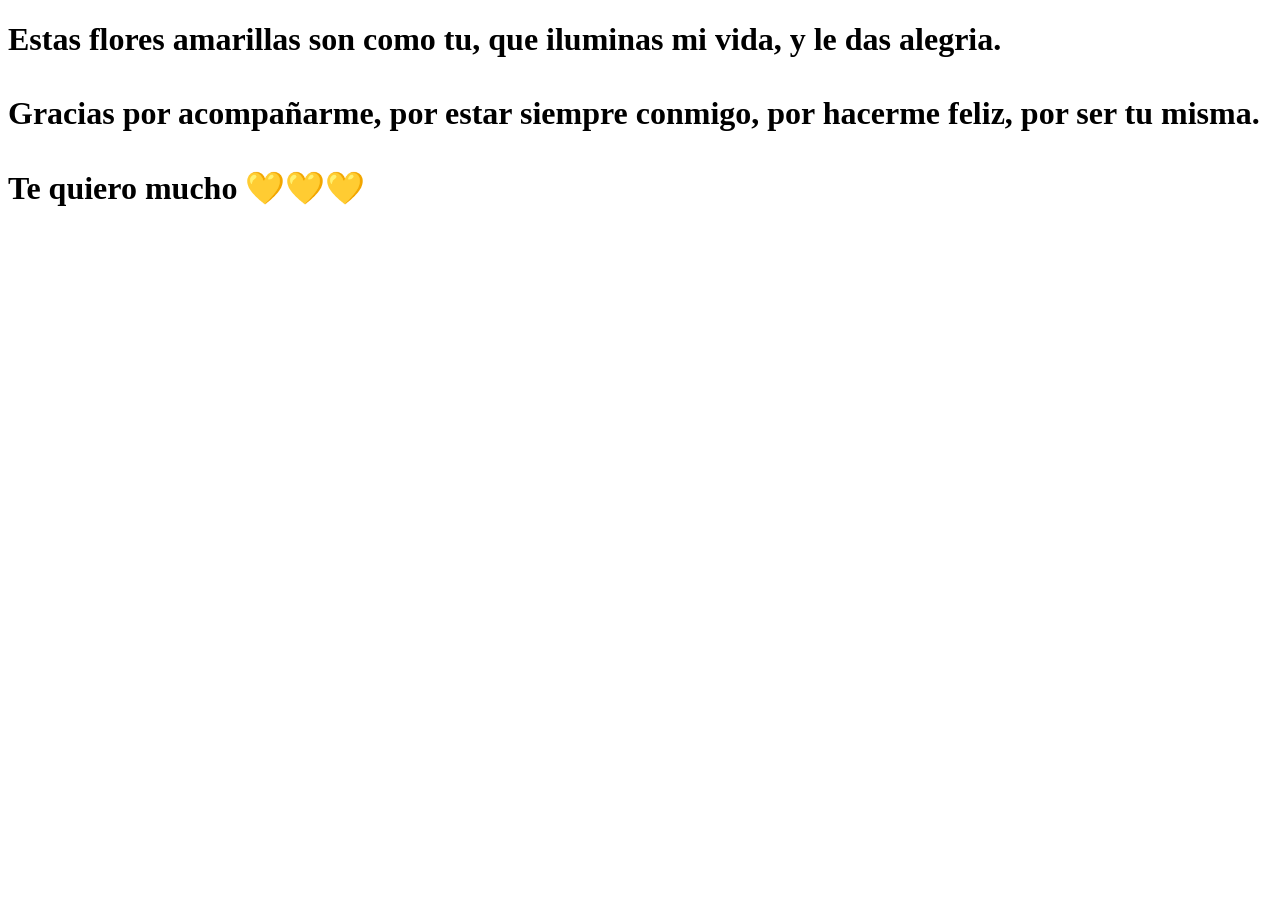
==== flower.html @ 1a52f06b "Add files via upload" ====
<!DOCTYPE html>
<html lang="es">
  <head>
    <meta charset="UTF-8" />
    <meta http-equiv="X-UA-Compatible" content="IE=edge" />
    <meta name="viewport" content="width=device-width, initial-scale=1.0" />
    <link rel="stylesheet" href="css/main.css" />
    <link rel="icon" href="img/flowers.png" type="image/x-icon" />
    <title>Flower</title>
  </head>
  <body class="container">
     
    </div>
    
    <h1 class="titulo">Estas flores amarillas son como tu, que iluminas mi vida, y le das alegria. <br> <br>
      Gracias por acompañarme, por estar siempre conmigo, por hacerme feliz, por ser tu misma. <br> <br>
      Te quiero mucho 💛💛💛</h1>
      <div class="night"></div>
    <div class="flowers">
      <div class="flower flower--1">
        <div class="flower__leafs flower__leafs--1">
          <div class="flower__leaf flower__leaf--1"></div>
          <div class="flower__leaf flower__leaf--2"></div>
          <div class="flower__leaf flower__leaf--3"></div>
          <div class="flower__leaf flower__leaf--4"></div>
          <div class="flower__white-circle"></div>

          <div class="flower__light flower__light--1"></div>
          <div class="flower__light flower__light--2"></div>
          <div class="flower__light flower__light--3"></div>
          <div class="flower__light flower__light--4"></div>
          <div class="flower__light flower__light--5"></div>
          <div class="flower__light flower__light--6"></div>
          <div class="flower__light flower__light--7"></div>
          <div class="flower__light flower__light--8"></div>
        </div>
        <div class="flower__line">
          <div class="flower__line__leaf flower__line__leaf--1"></div>
          <div class="flower__line__leaf flower__line__leaf--2"></div>
          <div class="flower__line__leaf flower__line__leaf--3"></div>
          <div class="flower__line__leaf flower__line__leaf--4"></div>
          <div class="flower__line__leaf flower__line__leaf--5"></div>
          <div class="flower__line__leaf flower__line__leaf--6"></div>
        </div>
      </div>

      <div class="flower flower--2">
        <div class="flower__leafs flower__leafs--2">
          <div class="flower__leaf flower__leaf--1"></div>
          <div class="flower__leaf flower__leaf--2"></div>
          <div class="flower__leaf flower__leaf--3"></div>
          <div class="flower__leaf flower__leaf--4"></div>
          <div class="flower__white-circle"></div>

          <div class="flower__light flower__light--1"></div>
          <div class="flower__light flower__light--2"></div>
          <div class="flower__light flower__light--3"></div>
          <div class="flower__light flower__light--4"></div>
          <div class="flower__light flower__light--5"></div>
          <div class="flower__light flower__light--6"></div>
          <div class="flower__light flower__light--7"></div>
          <div class="flower__light flower__light--8"></div>
        </div>
        <div class="flower__line">
          <div class="flower__line__leaf flower__line__leaf--1"></div>
          <div class="flower__line__leaf flower__line__leaf--2"></div>
          <div class="flower__line__leaf flower__line__leaf--3"></div>
          <div class="flower__line__leaf flower__line__leaf--4"></div>
        </div>
      </div>

      <div class="flower flower--3">
        <div class="flower__leafs flower__leafs--3">
          <div class="flower__leaf flower__leaf--1"></div>
          <div class="flower__leaf flower__leaf--2"></div>
          <div class="flower__leaf flower__leaf--3"></div>
          <div class="flower__leaf flower__leaf--4"></div>
          <div class="flower__white-circle"></div>

          <div class="flower__light flower__light--1"></div>
          <div class="flower__light flower__light--2"></div>
          <div class="flower__light flower__light--3"></div>
          <div class="flower__light flower__light--4"></div>
          <div class="flower__light flower__light--5"></div>
          <div class="flower__light flower__light--6"></div>
          <div class="flower__light flower__light--7"></div>
          <div class="flower__light flower__light--8"></div>
        </div>
        <div class="flower__line">
          <div class="flower__line__leaf flower__line__leaf--1"></div>
          <div class="flower__line__leaf flower__line__leaf--2"></div>
          <div class="flower__line__leaf flower__line__leaf--3"></div>
          <div class="flower__line__leaf flower__line__leaf--4"></div>
        </div>
      </div>

      <div class="grow-ans" style="--d: 1.2s">
        <div class="flower__g-long">
          <div class="flower__g-long__top"></div>
          <div class="flower__g-long__bottom"></div>
        </div>
      </div>

      <div class="growing-grass">
        <div class="flower__grass flower__grass--1">
          <div class="flower__grass--top"></div>
          <div class="flower__grass--bottom"></div>
          <div class="flower__grass__leaf flower__grass__leaf--1"></div>
          <div class="flower__grass__leaf flower__grass__leaf--2"></div>
          <div class="flower__grass__leaf flower__grass__leaf--3"></div>
          <div class="flower__grass__leaf flower__grass__leaf--4"></div>
          <div class="flower__grass__leaf flower__grass__leaf--5"></div>
          <div class="flower__grass__leaf flower__grass__leaf--6"></div>
          <div class="flower__grass__leaf flower__grass__leaf--7"></div>
          <div class="flower__grass__leaf flower__grass__leaf--8"></div>
          <div class="flower__grass__overlay"></div>
        </div>
      </div>

      <div class="growing-grass">
        <div class="flower__grass flower__grass--2">
          <div class="flower__grass--top"></div>
          <div class="flower__grass--bottom"></div>
          <div class="flower__grass__leaf flower__grass__leaf--1"></div>
          <div class="flower__grass__leaf flower__grass__leaf--2"></div>
          <div class="flower__grass__leaf flower__grass__leaf--3"></div>
          <div class="flower__grass__leaf flower__grass__leaf--4"></div>
          <div class="flower__grass__leaf flower__grass__leaf--5"></div>
          <div class="flower__grass__leaf flower__grass__leaf--6"></div>
          <div class="flower__grass__leaf flower__grass__leaf--7"></div>
          <div class="flower__grass__leaf flower__grass__leaf--8"></div>
          <div class="flower__grass__overlay"></div>
        </div>
      </div>

      <div class="grow-ans" style="--d: 2.4s">
        <div class="flower__g-right flower__g-right--1">
          <div class="leaf"></div>
        </div>
      </div>

      <div class="grow-ans" style="--d: 2.8s">
        <div class="flower__g-right flower__g-right--2">
          <div class="leaf"></div>
        </div>
      </div>

      <div class="grow-ans" style="--d: 2.8s">
        <div class="flower__g-front">
          <div
            class="flower__g-front__leaf-wrapper flower__g-front__leaf-wrapper--1"
          >
            <div class="flower__g-front__leaf"></div>
          </div>
          <div
            class="flower__g-front__leaf-wrapper flower__g-front__leaf-wrapper--2"
          >
            <div class="flower__g-front__leaf"></div>
          </div>
          <div
            class="flower__g-front__leaf-wrapper flower__g-front__leaf-wrapper--3"
          >
            <div class="flower__g-front__leaf"></div>
          </div>
          <div
            class="flower__g-front__leaf-wrapper flower__g-front__leaf-wrapper--4"
          >
            <div class="flower__g-front__leaf"></div>
          </div>
          <div
            class="flower__g-front__leaf-wrapper flower__g-front__leaf-wrapper--5"
          >
            <div class="flower__g-front__leaf"></div>
          </div>
          <div
            class="flower__g-front__leaf-wrapper flower__g-front__leaf-wrapper--6"
          >
            <div class="flower__g-front__leaf"></div>
          </div>
          <div
            class="flower__g-front__leaf-wrapper flower__g-front__leaf-wrapper--7"
          >
            <div class="flower__g-front__leaf"></div>
          </div>
          <div
            class="flower__g-front__leaf-wrapper flower__g-front__leaf-wrapper--8"
          >
            <div class="flower__g-front__leaf"></div>
          </div>
          <div class="flower__g-front__line"></div>
        </div>
      </div>

      <div class="grow-ans" style="--d: 3.2s">
        <div class="flower__g-fr">
          <div class="leaf"></div>
          <div class="flower__g-fr__leaf flower__g-fr__leaf--1"></div>
          <div class="flower__g-fr__leaf flower__g-fr__leaf--2"></div>
          <div class="flower__g-fr__leaf flower__g-fr__leaf--3"></div>
          <div class="flower__g-fr__leaf flower__g-fr__leaf--4"></div>
          <div class="flower__g-fr__leaf flower__g-fr__leaf--5"></div>
          <div class="flower__g-fr__leaf flower__g-fr__leaf--6"></div>
          <div class="flower__g-fr__leaf flower__g-fr__leaf--7"></div>
          <div class="flower__g-fr__leaf flower__g-fr__leaf--8"></div>
        </div>
      </div>

      <div class="long-g long-g--0">
        <div class="grow-ans" style="--d: 3s">
          <div class="leaf leaf--0"></div>
        </div>
        <div class="grow-ans" style="--d: 2.2s">
          <div class="leaf leaf--1"></div>
        </div>
        <div class="grow-ans" style="--d: 3.4s">
          <div class="leaf leaf--2"></div>
        </div>
        <div class="grow-ans" style="--d: 3.6s">
          <div class="leaf leaf--3"></div>
        </div>
      </div>

      <div class="long-g long-g--1">
        <div class="grow-ans" style="--d: 3.6s">
          <div class="leaf leaf--0"></div>
        </div>
        <div class="grow-ans" style="--d: 3.8s">
          <div class="leaf leaf--1"></div>
        </div>
        <div class="grow-ans" style="--d: 4s">
          <div class="leaf leaf--2"></div>
        </div>
        <div class="grow-ans" style="--d: 4.2s">
          <div class="leaf leaf--3"></div>
        </div>
      </div>

      <div class="long-g long-g--2">
        <div class="grow-ans" style="--d: 4s">
          <div class="leaf leaf--0"></div>
        </div>
        <div class="grow-ans" style="--d: 4.2s">
          <div class="leaf leaf--1"></div>
        </div>
        <div class="grow-ans" style="--d: 4.4s">
          <div class="leaf leaf--2"></div>
        </div>
        <div class="grow-ans" style="--d: 4.6s">
          <div class="leaf leaf--3"></div>
        </div>
      </div>

      <div class="long-g long-g--3">
        <div class="grow-ans" style="--d: 4s">
          <div class="leaf leaf--0"></div>
        </div>
        <div class="grow-ans" style="--d: 4.2s">
          <div class="leaf leaf--1"></div>
        </div>
        <div class="grow-ans" style="--d: 3s">
          <div class="leaf leaf--2"></div>
        </div>
        <div class="grow-ans" style="--d: 3.6s">
          <div class="leaf leaf--3"></div>
        </div>
      </div>

      <div class="long-g long-g--4">
        <div class="grow-ans" style="--d: 4s">
          <div class="leaf leaf--0"></div>
        </div>
        <div class="grow-ans" style="--d: 4.2s">
          <div class="leaf leaf--1"></div>
        </div>
        <div class="grow-ans" style="--d: 3s">
          <div class="leaf leaf--2"></div>
        </div>
        <div class="grow-ans" style="--d: 3.6s">
          <div class="leaf leaf--3"></div>
        </div>
      </div>

      <div class="long-g long-g--5">
        <div class="grow-ans" style="--d: 4s">
          <div class="leaf leaf--0"></div>
        </div>
        <div class="grow-ans" style="--d: 4.2s">
          <div class="leaf leaf--1"></div>
        </div>
        <div class="grow-ans" style="--d: 3s">
          <div class="leaf leaf--2"></div>
        </div>
        <div class="grow-ans" style="--d: 3.6s">
          <div class="leaf leaf--3"></div>
        </div>
      </div>

      <div class="long-g long-g--6">
        <div class="grow-ans" style="--d: 4.2s">
          <div class="leaf leaf--0"></div>
        </div>
        <div class="grow-ans" style="--d: 4.4s">
          <div class="leaf leaf--1"></div>
        </div>
        <div class="grow-ans" style="--d: 4.6s">
          <div class="leaf leaf--2"></div>
        </div>
        <div class="grow-ans" style="--d: 4.8s">
          <div class="leaf leaf--3"></div>
        </div>
      </div>

      <div class="long-g long-g--7">
        <div class="grow-ans" style="--d: 3s">
          <div class="leaf leaf--0"></div>
        </div>
        <div class="grow-ans" style="--d: 3.2s">
          <div class="leaf leaf--1"></div>
        </div>
        <div class="grow-ans" style="--d: 3.5s">
          <div class="leaf leaf--2"></div>
        </div>
        <div class="grow-ans" style="--d: 3.6s">
          <div class="leaf leaf--3"></div>
        </div>
      </div>
    </div>
    <script src="anim.js"></script>
    <script src="main.js"></script>
  </body>
</html>
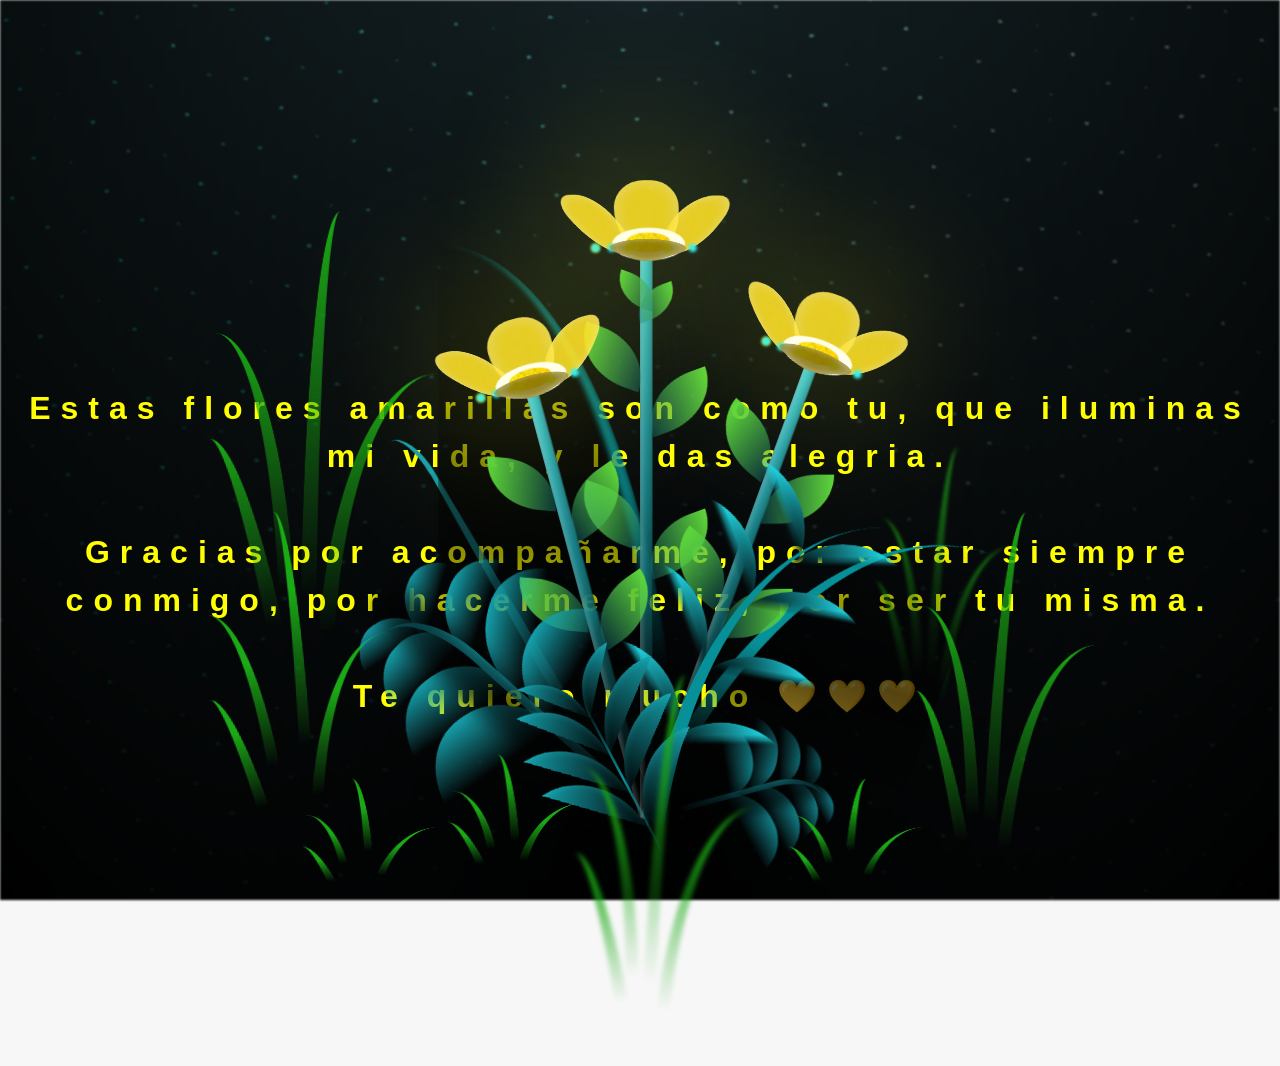
==== commit 1fd702fb: "Update flower.html" ====
--- a/flower.html
+++ b/flower.html
@@ -6,7 +6,7 @@
     <meta name="viewport" content="width=device-width, initial-scale=1.0" />
     <link rel="stylesheet" href="css/main.css" />
     <link rel="icon" href="img/flowers.png" type="image/x-icon" />
-    <title>Flower</title>
+    <title>Flores para sarita</title>
   </head>
   <body class="container">
      
@@ -328,4 +328,4 @@
     <script src="anim.js"></script>
     <script src="main.js"></script>
   </body>
-</html>+</html>
--- a/css/main.css
+++ b/css/main.css
@@ -0,0 +1,1659 @@
+*,
+*::after,
+*::before {
+  padding: 0;
+  margin: 0;
+  box-sizing: border-box;
+}
+
+:root {
+  --dark-color: #000;
+}
+
+body {
+  display: flex;
+  align-items: flex-end;
+  justify-content: center;
+  min-height: 100vh;
+  background-color: var(--dark-color);
+  overflow: hidden;
+  perspective: 1000px;
+}
+
+#lyrics {
+  font-size: 28px;
+  font-family: "Franklin Gothic Medium", "Arial Narrow", Arial, sans-serif;
+  color: white;
+  position: absolute;
+  margin-bottom: 20%;
+  z-index: 1;
+  font-weight: bold;
+  letter-spacing: 4px;
+}
+@media only screen and (max-width: 600px) {
+  /* Estilos específicos para dispositivos con un ancho máximo de 600px */
+  #lyrics {
+      font-size: 14px; /* Reduce el tamaño del texto para dispositivos más pequeños */
+      margin-bottom: 530px;
+      letter-spacing: 3px;
+  }
+
+}
+.titulo {
+  margin-bottom: 180px;
+  font-family: "Arial Narrow", Arial, sans-serif;
+  color: yellow;
+  position: absolute;
+  font-weight: bold;
+  letter-spacing: 10px;
+  opacity: 0;
+  animation: fadeIn 3s ease-in-out forwards;
+  text-align: center;
+}
+@keyframes fadeIn {
+  from {
+    opacity: 0;
+  }
+  to {
+    opacity: 1;
+  }
+}
+
+.night {
+  z-index: -1;
+  position: absolute;
+  left: 50%;
+  top: 0;
+  transform: translateX(-50%);
+  width: 100%;
+  height: 100%;
+  filter: blur(0.1vmin);
+  background-image: radial-gradient(
+      ellipse at top,
+      transparent 0%,
+      var(--dark-color)
+    ),
+    radial-gradient(
+      ellipse at bottom,
+      var(--dark-color),
+      rgba(145, 233, 255, 0.2)
+    ),
+    repeating-linear-gradient(
+      220deg,
+      rgb(0, 0, 0) 0px,
+      rgb(0, 0, 0) 19px,
+      transparent 19px,
+      transparent 22px
+    ),
+    repeating-linear-gradient(
+      189deg,
+      rgb(0, 0, 0) 0px,
+      rgb(0, 0, 0) 19px,
+      transparent 19px,
+      transparent 22px
+    ),
+    repeating-linear-gradient(
+      148deg,
+      rgb(0, 0, 0) 0px,
+      rgb(0, 0, 0) 19px,
+      transparent 19px,
+      transparent 22px
+    ),
+    linear-gradient(90deg, rgb(0, 255, 250), rgb(240, 240, 240));
+}
+
+.flowers {
+  position: relative;
+  transform: scale(0.9);
+  /*margin-bottom: 100px;
+  */
+}
+
+@media only screen and (max-width: 600px) {
+  /* Estilos específicos para dispositivos con un ancho máximo de 600px */
+.flowers {
+      font-size: 14px;
+      margin-bottom: 35%;
+      letter-spacing: 3px;
+      transform: scale(1.0);
+}
+
+}
+
+.flower {
+  position: absolute;
+  bottom: 10vmin;
+  transform-origin: bottom center;
+  z-index: 10;
+  --fl-speed: 0.8s;
+}
+.flower--1 {
+  -webkit-animation: moving-flower-1 4s linear infinite;
+  animation: moving-flower-1 4s linear infinite;
+}
+.flower--1 .flower__line {
+  height: 70vmin;
+  -webkit-animation-delay: 0.3s;
+  animation-delay: 0.3s;
+}
+.flower--1 .flower__line__leaf--1 {
+  -webkit-animation: blooming-leaf-right var(--fl-speed) 1.6s backwards;
+  animation: blooming-leaf-right var(--fl-speed) 1.6s backwards;
+}
+.flower--1 .flower__line__leaf--2 {
+  -webkit-animation: blooming-leaf-right var(--fl-speed) 1.4s backwards;
+  animation: blooming-leaf-right var(--fl-speed) 1.4s backwards;
+}
+.flower--1 .flower__line__leaf--3 {
+  -webkit-animation: blooming-leaf-left var(--fl-speed) 1.2s backwards;
+  animation: blooming-leaf-left var(--fl-speed) 1.2s backwards;
+}
+.flower--1 .flower__line__leaf--4 {
+  -webkit-animation: blooming-leaf-left var(--fl-speed) 1s backwards;
+  animation: blooming-leaf-left var(--fl-speed) 1s backwards;
+}
+.flower--1 .flower__line__leaf--5 {
+  -webkit-animation: blooming-leaf-right var(--fl-speed) 1.8s backwards;
+  animation: blooming-leaf-right var(--fl-speed) 1.8s backwards;
+}
+.flower--1 .flower__line__leaf--6 {
+  -webkit-animation: blooming-leaf-left var(--fl-speed) 2s backwards;
+  animation: blooming-leaf-left var(--fl-speed) 2s backwards;
+}
+.flower--2 {
+  left: 50%;
+  transform: rotate(20deg);
+  -webkit-animation: moving-flower-2 4s linear infinite;
+  animation: moving-flower-2 4s linear infinite;
+}
+.flower--2 .flower__line {
+  height: 60vmin;
+  -webkit-animation-delay: 0.6s;
+  animation-delay: 0.6s;
+}
+.flower--2 .flower__line__leaf--1 {
+  -webkit-animation: blooming-leaf-right var(--fl-speed) 1.9s backwards;
+  animation: blooming-leaf-right var(--fl-speed) 1.9s backwards;
+}
+.flower--2 .flower__line__leaf--2 {
+  -webkit-animation: blooming-leaf-right var(--fl-speed) 1.7s backwards;
+  animation: blooming-leaf-right var(--fl-speed) 1.7s backwards;
+}
+.flower--2 .flower__line__leaf--3 {
+  -webkit-animation: blooming-leaf-left var(--fl-speed) 1.5s backwards;
+  animation: blooming-leaf-left var(--fl-speed) 1.5s backwards;
+}
+.flower--2 .flower__line__leaf--4 {
+  -webkit-animation: blooming-leaf-left var(--fl-speed) 1.3s backwards;
+  animation: blooming-leaf-left var(--fl-speed) 1.3s backwards;
+}
+.flower--3 {
+  left: 50%;
+  transform: rotate(-15deg);
+  -webkit-animation: moving-flower-3 4s linear infinite;
+  animation: moving-flower-3 4s linear infinite;
+}
+.flower--3 .flower__line {
+  -webkit-animation-delay: 0.9s;
+  animation-delay: 0.9s;
+}
+.flower--3 .flower__line__leaf--1 {
+  -webkit-animation: blooming-leaf-right var(--fl-speed) 2.5s backwards;
+  animation: blooming-leaf-right var(--fl-speed) 2.5s backwards;
+}
+.flower--3 .flower__line__leaf--2 {
+  -webkit-animation: blooming-leaf-right var(--fl-speed) 2.3s backwards;
+  animation: blooming-leaf-right var(--fl-speed) 2.3s backwards;
+}
+.flower--3 .flower__line__leaf--3 {
+  -webkit-animation: blooming-leaf-left var(--fl-speed) 2.1s backwards;
+  animation: blooming-leaf-left var(--fl-speed) 2.1s backwards;
+}
+.flower--3 .flower__line__leaf--4 {
+  -webkit-animation: blooming-leaf-left var(--fl-speed) 1.9s backwards;
+  animation: blooming-leaf-left var(--fl-speed) 1.9s backwards;
+}
+.flower__leafs {
+  position: relative;
+  -webkit-animation: blooming-flower 2s backwards;
+  animation: blooming-flower 2s backwards;
+}
+.flower__leafs--1 {
+  -webkit-animation-delay: 1.1s;
+  animation-delay: 1.1s;
+}
+.flower__leafs--2 {
+  -webkit-animation-delay: 1.4s;
+  animation-delay: 1.4s;
+}
+.flower__leafs--3 {
+  -webkit-animation-delay: 1.7s;
+  animation-delay: 1.7s;
+}
+.flower__leafs::after {
+  content: "";
+  position: absolute;
+  left: 0;
+  top: 0;
+  transform: translate(-50%, -100%);
+  width: 8vmin;
+  height: 8vmin;
+  background-color: #f9fd25;
+  /* background-color: #fd2525; */
+  filter: blur(10vmin);
+}
+.flower__leaf {
+  position: absolute;
+  bottom: 0;
+  left: 50%;
+  width: 8vmin;
+  height: 11vmin;
+  border-radius: 51% 49% 47% 53%/44% 45% 55% 69%;
+  background-color: #253bfd;
+  background-color: #fddd25;
+  transform-origin: bottom center;
+  opacity: 0.9;
+  box-shadow: inset 0 0 2vmin rgba(255, 255, 255, 0.5);
+}
+.flower__leaf--1 {
+  transform: translate(-10%, 1%) rotateY(40deg) rotateX(-50deg);
+}
+.flower__leaf--2 {
+  transform: translate(-50%, -4%) rotateX(40deg);
+}
+.flower__leaf--3 {
+  transform: translate(-90%, 0%) rotateY(45deg) rotateX(50deg);
+}
+.flower__leaf--4 {
+  width: 8vmin;
+  height: 8vmin;
+  transform-origin: bottom left;
+  border-radius: 4vmin 10vmin 4vmin 4vmin;
+  transform: translate(0%, 18%) rotateX(70deg) rotate(-43deg);
+  background-color: #7c6901;
+  z-index: 1;
+  opacity: 0.8;
+}
+.flower__white-circle {
+  position: absolute;
+  left: -3.5vmin;
+  top: -3vmin;
+  width: 9vmin;
+  height: 4vmin;
+  border-radius: 50%;
+  background-color: #fff;
+}
+.flower__white-circle::after {
+  content: "";
+  position: absolute;
+  left: 50%;
+  top: 45%;
+  transform: translate(-50%, -50%);
+  width: 60%;
+  height: 60%;
+  border-radius: inherit;
+  background-image: repeating-linear-gradient(
+      135deg,
+      rgba(0, 0, 0, 0.03) 0px,
+      rgba(0, 0, 0, 0.03) 1px,
+      transparent 1px,
+      transparent 12px
+    ),
+    repeating-linear-gradient(
+      45deg,
+      rgba(0, 0, 0, 0.03) 0px,
+      rgba(0, 0, 0, 0.03) 1px,
+      transparent 1px,
+      transparent 12px
+    ),
+    repeating-linear-gradient(
+      67.5deg,
+      rgba(0, 0, 0, 0.03) 0px,
+      rgba(0, 0, 0, 0.03) 1px,
+      transparent 1px,
+      transparent 12px
+    ),
+    repeating-linear-gradient(
+      135deg,
+      rgba(0, 0, 0, 0.03) 0px,
+      rgba(0, 0, 0, 0.03) 1px,
+      transparent 1px,
+      transparent 12px
+    ),
+    repeating-linear-gradient(
+      45deg,
+      rgba(0, 0, 0, 0.03) 0px,
+      rgba(0, 0, 0, 0.03) 1px,
+      transparent 1px,
+      transparent 12px
+    ),
+    repeating-linear-gradient(
+      112.5deg,
+      rgba(0, 0, 0, 0.03) 0px,
+      rgba(0, 0, 0, 0.03) 1px,
+      transparent 1px,
+      transparent 12px
+    ),
+    repeating-linear-gradient(
+      112.5deg,
+      rgba(0, 0, 0, 0.03) 0px,
+      rgba(0, 0, 0, 0.03) 1px,
+      transparent 1px,
+      transparent 12px
+    ),
+    repeating-linear-gradient(
+      45deg,
+      rgba(0, 0, 0, 0.03) 0px,
+      rgba(0, 0, 0, 0.03) 1px,
+      transparent 1px,
+      transparent 12px
+    ),
+    repeating-linear-gradient(
+      22.5deg,
+      rgba(0, 0, 0, 0.03) 0px,
+      rgba(0, 0, 0, 0.03) 1px,
+      transparent 1px,
+      transparent 12px
+    ),
+    repeating-linear-gradient(
+      45deg,
+      rgba(0, 0, 0, 0.03) 0px,
+      rgba(0, 0, 0, 0.03) 1px,
+      transparent 1px,
+      transparent 12px
+    ),
+    repeating-linear-gradient(
+      22.5deg,
+      rgba(0, 0, 0, 0.03) 0px,
+      rgba(0, 0, 0, 0.03) 1px,
+      transparent 1px,
+      transparent 12px
+    ),
+    repeating-linear-gradient(
+      135deg,
+      rgba(0, 0, 0, 0.03) 0px,
+      rgba(0, 0, 0, 0.03) 1px,
+      transparent 1px,
+      transparent 12px
+    ),
+    repeating-linear-gradient(
+      157.5deg,
+      rgba(0, 0, 0, 0.03) 0px,
+      rgba(0, 0, 0, 0.03) 1px,
+      transparent 1px,
+      transparent 12px
+    ),
+    repeating-linear-gradient(
+      67.5deg,
+      rgba(0, 0, 0, 0.03) 0px,
+      rgba(0, 0, 0, 0.03) 1px,
+      transparent 1px,
+      transparent 12px
+    ),
+    repeating-linear-gradient(
+      67.5deg,
+      rgba(0, 0, 0, 0.03) 0px,
+      rgba(0, 0, 0, 0.03) 1px,
+      transparent 1px,
+      transparent 12px
+    ),
+    linear-gradient(90deg, rgb(255, 235, 18), rgb(255, 206, 0));
+}
+.flower__line {
+  height: 55vmin;
+  width: 1.5vmin;
+  background-image: linear-gradient(
+      to left,
+      rgba(0, 0, 0, 0.2),
+      transparent,
+      rgba(255, 255, 255, 0.2)
+    ),
+    linear-gradient(to top, transparent 10%, #14757a, #39c6d6);
+  box-shadow: inset 0 0 2px rgba(0, 0, 0, 0.5);
+  -webkit-animation: grow-flower-tree 4s backwards;
+  animation: grow-flower-tree 4s backwards;
+}
+.flower__line__leaf {
+  --w: 7vmin;
+  --h: calc(var(--w) + 2vmin);
+  position: absolute;
+  top: 20%;
+  left: 90%;
+  width: var(--w);
+  height: var(--h);
+  border-top-right-radius: var(--h);
+  border-bottom-left-radius: var(--h);
+  background-image: linear-gradient(to top, rgba(20, 117, 122, 0.4), #5ed639);
+}
+.flower__line__leaf--1 {
+  transform: rotate(70deg) rotateY(30deg);
+}
+.flower__line__leaf--2 {
+  top: 45%;
+  transform: rotate(70deg) rotateY(30deg);
+}
+.flower__line__leaf--3,
+.flower__line__leaf--4,
+.flower__line__leaf--6 {
+  border-top-right-radius: 0;
+  border-bottom-left-radius: 0;
+  border-top-left-radius: var(--h);
+  border-bottom-right-radius: var(--h);
+  left: -460%;
+  top: 12%;
+  transform: rotate(-70deg) rotateY(30deg);
+}
+.flower__line__leaf--4 {
+  top: 40%;
+}
+.flower__line__leaf--5 {
+  top: 0;
+  transform-origin: left;
+  transform: rotate(70deg) rotateY(30deg) scale(0.6);
+}
+.flower__line__leaf--6 {
+  top: -2%;
+  left: -450%;
+  transform-origin: right;
+  transform: rotate(-70deg) rotateY(30deg) scale(0.6);
+}
+.flower__light {
+  position: absolute;
+  bottom: 0vmin;
+  width: 1vmin;
+  height: 1vmin;
+  background-color: rgb(255, 251, 0);
+  border-radius: 50%;
+  filter: blur(0.2vmin);
+  -webkit-animation: light-ans 4s linear infinite backwards;
+  animation: light-ans 4s linear infinite backwards;
+}
+.flower__light:nth-child(odd) {
+  background-color: #23f0ff;
+}
+.flower__light--1 {
+  left: -2vmin;
+  -webkit-animation-delay: 1s;
+  animation-delay: 1s;
+}
+.flower__light--2 {
+  left: 3vmin;
+  -webkit-animation-delay: 0.5s;
+  animation-delay: 0.5s;
+}
+.flower__light--3 {
+  left: -6vmin;
+  -webkit-animation-delay: 0.3s;
+  animation-delay: 0.3s;
+}
+.flower__light--4 {
+  left: 6vmin;
+  -webkit-animation-delay: 0.9s;
+  animation-delay: 0.9s;
+}
+.flower__light--5 {
+  left: -1vmin;
+  -webkit-animation-delay: 1.5s;
+  animation-delay: 1.5s;
+}
+.flower__light--6 {
+  left: -4vmin;
+  -webkit-animation-delay: 3s;
+  animation-delay: 3s;
+}
+.flower__light--7 {
+  left: 3vmin;
+  -webkit-animation-delay: 2s;
+  animation-delay: 2s;
+}
+.flower__light--8 {
+  left: -6vmin;
+  -webkit-animation-delay: 3.5s;
+  animation-delay: 3.5s;
+}
+.flower__grass {
+  --c: #159faa;
+  --line-w: 1.5vmin;
+  position: absolute;
+  bottom: 12vmin;
+  left: -7vmin;
+  display: flex;
+  flex-direction: column;
+  align-items: flex-end;
+  z-index: 20;
+  transform-origin: bottom center;
+  transform: rotate(-48deg) rotateY(40deg);
+}
+.flower__grass--1 {
+  -webkit-animation: moving-grass 2s linear infinite;
+  animation: moving-grass 2s linear infinite;
+}
+.flower__grass--2 {
+  left: 2vmin;
+  bottom: 10vmin;
+  transform: scale(0.5) rotate(75deg) rotateX(10deg) rotateY(-200deg);
+  opacity: 0.8;
+  z-index: 0;
+  -webkit-animation: moving-grass--2 1.5s linear infinite;
+  animation: moving-grass--2 1.5s linear infinite;
+}
+.flower__grass--top {
+  width: 7vmin;
+  height: 10vmin;
+  border-top-right-radius: 100%;
+  border-right: var(--line-w) solid var(--c);
+  transform-origin: bottom center;
+  transform: rotate(-2deg);
+}
+.flower__grass--bottom {
+  margin-top: -2px;
+  width: var(--line-w);
+  height: 25vmin;
+  background-image: linear-gradient(to top, transparent, var(--c));
+}
+.flower__grass__leaf {
+  --size: 10vmin;
+  position: absolute;
+  width: calc(var(--size) * 2.1);
+  height: var(--size);
+  border-top-left-radius: var(--size);
+  border-top-right-radius: var(--size);
+  background-image: linear-gradient(
+    to top,
+    transparent,
+    transparent 30%,
+    var(--c)
+  );
+  z-index: 100;
+}
+.flower__grass__leaf--1 {
+  top: -6%;
+  left: 30%;
+  --size: 6vmin;
+  transform: rotate(-20deg);
+  -webkit-animation: growing-grass-ans--1 2s 2.6s backwards;
+  animation: growing-grass-ans--1 2s 2.6s backwards;
+}
+@-webkit-keyframes growing-grass-ans--1 {
+  0% {
+    transform-origin: bottom left;
+    transform: rotate(-20deg) scale(0);
+  }
+}
+@keyframes growing-grass-ans--1 {
+  0% {
+    transform-origin: bottom left;
+    transform: rotate(-20deg) scale(0);
+  }
+}
+.flower__grass__leaf--2 {
+  top: -5%;
+  left: -110%;
+  --size: 6vmin;
+  transform: rotate(10deg);
+  -webkit-animation: growing-grass-ans--2 2s 2.4s linear backwards;
+  animation: growing-grass-ans--2 2s 2.4s linear backwards;
+}
+@-webkit-keyframes growing-grass-ans--2 {
+  0% {
+    transform-origin: bottom right;
+    transform: rotate(10deg) scale(0);
+  }
+}
+@keyframes growing-grass-ans--2 {
+  0% {
+    transform-origin: bottom right;
+    transform: rotate(10deg) scale(0);
+  }
+}
+.flower__grass__leaf--3 {
+  top: 5%;
+  left: 60%;
+  --size: 8vmin;
+  transform: rotate(-18deg) rotateX(-20deg);
+  -webkit-animation: growing-grass-ans--3 2s 2.2s linear backwards;
+  animation: growing-grass-ans--3 2s 2.2s linear backwards;
+}
+@-webkit-keyframes growing-grass-ans--3 {
+  0% {
+    transform-origin: bottom left;
+    transform: rotate(-18deg) rotateX(-20deg) scale(0);
+  }
+}
+@keyframes growing-grass-ans--3 {
+  0% {
+    transform-origin: bottom left;
+    transform: rotate(-18deg) rotateX(-20deg) scale(0);
+  }
+}
+.flower__grass__leaf--4 {
+  top: 6%;
+  left: -135%;
+  --size: 8vmin;
+  transform: rotate(2deg);
+  -webkit-animation: growing-grass-ans--4 2s 2s linear backwards;
+  animation: growing-grass-ans--4 2s 2s linear backwards;
+}
+@-webkit-keyframes growing-grass-ans--4 {
+  0% {
+    transform-origin: bottom right;
+    transform: rotate(2deg) scale(0);
+  }
+}
+@keyframes growing-grass-ans--4 {
+  0% {
+    transform-origin: bottom right;
+    transform: rotate(2deg) scale(0);
+  }
+}
+.flower__grass__leaf--5 {
+  top: 20%;
+  left: 60%;
+  --size: 10vmin;
+  transform: rotate(-24deg) rotateX(-20deg);
+  -webkit-animation: growing-grass-ans--5 2s 1.8s linear backwards;
+  animation: growing-grass-ans--5 2s 1.8s linear backwards;
+}
+@-webkit-keyframes growing-grass-ans--5 {
+  0% {
+    transform-origin: bottom left;
+    transform: rotate(-24deg) rotateX(-20deg) scale(0);
+  }
+}
+@keyframes growing-grass-ans--5 {
+  0% {
+    transform-origin: bottom left;
+    transform: rotate(-24deg) rotateX(-20deg) scale(0);
+  }
+}
+.flower__grass__leaf--6 {
+  top: 22%;
+  left: -180%;
+  --size: 10vmin;
+  transform: rotate(10deg);
+  -webkit-animation: growing-grass-ans--6 2s 1.6s linear backwards;
+  animation: growing-grass-ans--6 2s 1.6s linear backwards;
+}
+@-webkit-keyframes growing-grass-ans--6 {
+  0% {
+    transform-origin: bottom right;
+    transform: rotate(10deg) scale(0);
+  }
+}
+@keyframes growing-grass-ans--6 {
+  0% {
+    transform-origin: bottom right;
+    transform: rotate(10deg) scale(0);
+  }
+}
+.flower__grass__leaf--7 {
+  top: 39%;
+  left: 70%;
+  --size: 10vmin;
+  transform: rotate(-10deg);
+  -webkit-animation: growing-grass-ans--7 2s 1.4s linear backwards;
+  animation: growing-grass-ans--7 2s 1.4s linear backwards;
+}
+@-webkit-keyframes growing-grass-ans--7 {
+  0% {
+    transform-origin: bottom left;
+    transform: rotate(-10deg) scale(0);
+  }
+}
+@keyframes growing-grass-ans--7 {
+  0% {
+    transform-origin: bottom left;
+    transform: rotate(-10deg) scale(0);
+  }
+}
+.flower__grass__leaf--8 {
+  top: 40%;
+  left: -215%;
+  --size: 11vmin;
+  transform: rotate(10deg);
+  -webkit-animation: growing-grass-ans--8 2s 1.2s linear backwards;
+  animation: growing-grass-ans--8 2s 1.2s linear backwards;
+}
+@-webkit-keyframes growing-grass-ans--8 {
+  0% {
+    transform-origin: bottom right;
+    transform: rotate(10deg) scale(0);
+  }
+}
+@keyframes growing-grass-ans--8 {
+  0% {
+    transform-origin: bottom right;
+    transform: rotate(10deg) scale(0);
+  }
+}
+.flower__grass__overlay {
+  position: absolute;
+  top: -10%;
+  right: 0%;
+  width: 100%;
+  height: 100%;
+  background-color: rgba(0, 0, 0, 0.6);
+  filter: blur(1.5vmin);
+  z-index: 100;
+}
+.flower__g-long {
+  --w: 2vmin;
+  --h: 6vmin;
+  --c: #159faa;
+  position: absolute;
+  bottom: 10vmin;
+  left: -3vmin;
+  transform-origin: bottom center;
+  transform: rotate(-30deg) rotateY(-20deg);
+  display: flex;
+  flex-direction: column;
+  align-items: flex-end;
+  -webkit-animation: flower-g-long-ans 3s linear infinite;
+  animation: flower-g-long-ans 3s linear infinite;
+}
+@-webkit-keyframes flower-g-long-ans {
+  0%,
+  100% {
+    transform: rotate(-30deg) rotateY(-20deg);
+  }
+  50% {
+    transform: rotate(-32deg) rotateY(-20deg);
+  }
+}
+@keyframes flower-g-long-ans {
+  0%,
+  100% {
+    transform: rotate(-30deg) rotateY(-20deg);
+  }
+  50% {
+    transform: rotate(-32deg) rotateY(-20deg);
+  }
+}
+.flower__g-long__top {
+  top: calc(var(--h) * -1);
+  width: calc(var(--w) + 1vmin);
+  height: var(--h);
+  border-top-right-radius: 100%;
+  border-right: 0.7vmin solid var(--c);
+  transform: translate(-0.7vmin, 1vmin);
+}
+.flower__g-long__bottom {
+  width: var(--w);
+  height: 50vmin;
+  transform-origin: bottom center;
+  background-image: linear-gradient(to top, transparent 30%, var(--c));
+  box-shadow: inset 0 0 2px rgba(0, 0, 0, 0.5);
+  -webkit-clip-path: polygon(35% 0, 65% 1%, 100% 100%, 0% 100%);
+  clip-path: polygon(35% 0, 65% 1%, 100% 100%, 0% 100%);
+}
+.flower__g-right {
+  position: absolute;
+  bottom: 6vmin;
+  left: -2vmin;
+  transform-origin: bottom left;
+  transform: rotate(20deg);
+}
+.flower__g-right .leaf {
+  width: 30vmin;
+  height: 50vmin;
+  border-top-left-radius: 100%;
+  border-left: 2vmin solid #079097;
+  background-image: linear-gradient(
+    to bottom,
+    transparent,
+    var(--dark-color) 60%
+  );
+  -webkit-mask-image: linear-gradient(to top, transparent 30%, #079097 60%);
+}
+.flower__g-right--1 {
+  -webkit-animation: flower-g-right-ans 2.5s linear infinite;
+  animation: flower-g-right-ans 2.5s linear infinite;
+}
+.flower__g-right--2 {
+  left: 5vmin;
+  transform: rotateY(-180deg);
+  -webkit-animation: flower-g-right-ans--2 3s linear infinite;
+  animation: flower-g-right-ans--2 3s linear infinite;
+}
+.flower__g-right--2 .leaf {
+  height: 75vmin;
+  filter: blur(0.3vmin);
+  opacity: 0.8;
+}
+@-webkit-keyframes flower-g-right-ans {
+  0%,
+  100% {
+    transform: rotate(20deg);
+  }
+  50% {
+    transform: rotate(24deg) rotateX(-20deg);
+  }
+}
+@keyframes flower-g-right-ans {
+  0%,
+  100% {
+    transform: rotate(20deg);
+  }
+  50% {
+    transform: rotate(24deg) rotateX(-20deg);
+  }
+}
+@-webkit-keyframes flower-g-right-ans--2 {
+  0%,
+  100% {
+    transform: rotateY(-180deg) rotate(0deg) rotateX(-20deg);
+  }
+  50% {
+    transform: rotateY(-180deg) rotate(6deg) rotateX(-20deg);
+  }
+}
+@keyframes flower-g-right-ans--2 {
+  0%,
+  100% {
+    transform: rotateY(-180deg) rotate(0deg) rotateX(-20deg);
+  }
+  50% {
+    transform: rotateY(-180deg) rotate(6deg) rotateX(-20deg);
+  }
+}
+.flower__g-front {
+  position: absolute;
+  bottom: 6vmin;
+  left: 2.5vmin;
+  z-index: 100;
+  transform-origin: bottom center;
+  transform: rotate(-28deg) rotateY(30deg) scale(1.04);
+  -webkit-animation: flower__g-front-ans 2s linear infinite;
+  animation: flower__g-front-ans 2s linear infinite;
+}
+@-webkit-keyframes flower__g-front-ans {
+  0%,
+  100% {
+    transform: rotate(-28deg) rotateY(30deg) scale(1.04);
+  }
+  50% {
+    transform: rotate(-35deg) rotateY(40deg) scale(1.04);
+  }
+}
+@keyframes flower__g-front-ans {
+  0%,
+  100% {
+    transform: rotate(-28deg) rotateY(30deg) scale(1.04);
+  }
+  50% {
+    transform: rotate(-35deg) rotateY(40deg) scale(1.04);
+  }
+}
+.flower__g-front__line {
+  width: 0.3vmin;
+  height: 20vmin;
+  background-image: linear-gradient(
+    to top,
+    transparent,
+    #079097,
+    transparent 100%
+  );
+  position: relative;
+}
+.flower__g-front__leaf-wrapper {
+  position: absolute;
+  top: 0;
+  left: 0;
+  transform-origin: bottom left;
+  transform: rotate(10deg);
+}
+.flower__g-front__leaf-wrapper:nth-child(even) {
+  left: 0vmin;
+  transform: rotateY(-180deg) rotate(5deg);
+  -webkit-animation: flower__g-front__leaf-left-ans 1s ease-in backwards;
+  animation: flower__g-front__leaf-left-ans 1s ease-in backwards;
+}
+.flower__g-front__leaf-wrapper:nth-child(odd) {
+  -webkit-animation: flower__g-front__leaf-ans 1s ease-in backwards;
+  animation: flower__g-front__leaf-ans 1s ease-in backwards;
+}
+.flower__g-front__leaf-wrapper--1 {
+  top: -8vmin;
+  transform: scale(0.7);
+  -webkit-animation: flower__g-front__leaf-ans 1s 5.5s ease-in backwards !important;
+  animation: flower__g-front__leaf-ans 1s 5.5s ease-in backwards !important;
+}
+.flower__g-front__leaf-wrapper--2 {
+  top: -8vmin;
+  transform: rotateY(-180deg) scale(0.7) !important;
+  -webkit-animation: flower__g-front__leaf-left-ans-2 1s 4.6s ease-in backwards !important;
+  animation: flower__g-front__leaf-left-ans-2 1s 4.6s ease-in backwards !important;
+}
+.flower__g-front__leaf-wrapper--3 {
+  top: -3vmin;
+  -webkit-animation: flower__g-front__leaf-ans 1s 4.6s ease-in backwards;
+  animation: flower__g-front__leaf-ans 1s 4.6s ease-in backwards;
+}
+.flower__g-front__leaf-wrapper--4 {
+  top: -3vmin;
+  transform: rotateY(-180deg) scale(0.9) !important;
+  -webkit-animation: flower__g-front__leaf-left-ans-2 1s 4.6s ease-in backwards !important;
+  animation: flower__g-front__leaf-left-ans-2 1s 4.6s ease-in backwards !important;
+}
+@-webkit-keyframes flower__g-front__leaf-left-ans-2 {
+  0% {
+    transform: rotateY(-180deg) scale(0);
+  }
+}
+@keyframes flower__g-front__leaf-left-ans-2 {
+  0% {
+    transform: rotateY(-180deg) scale(0);
+  }
+}
+.flower__g-front__leaf-wrapper--5,
+.flower__g-front__leaf-wrapper--6 {
+  top: 2vmin;
+}
+.flower__g-front__leaf-wrapper--7,
+.flower__g-front__leaf-wrapper--8 {
+  top: 6.5vmin;
+}
+.flower__g-front__leaf-wrapper--2 {
+  -webkit-animation-delay: 5.2s !important;
+  animation-delay: 5.2s !important;
+}
+.flower__g-front__leaf-wrapper--3 {
+  -webkit-animation-delay: 4.9s !important;
+  animation-delay: 4.9s !important;
+}
+.flower__g-front__leaf-wrapper--5 {
+  -webkit-animation-delay: 4.3s !important;
+  animation-delay: 4.3s !important;
+}
+.flower__g-front__leaf-wrapper--6 {
+  -webkit-animation-delay: 4.1s !important;
+  animation-delay: 4.1s !important;
+}
+.flower__g-front__leaf-wrapper--7 {
+  -webkit-animation-delay: 3.8s !important;
+  animation-delay: 3.8s !important;
+}
+.flower__g-front__leaf-wrapper--8 {
+  -webkit-animation-delay: 3.5s !important;
+  animation-delay: 3.5s !important;
+}
+@-webkit-keyframes flower__g-front__leaf-ans {
+  0% {
+    transform: rotate(10deg) scale(0);
+  }
+}
+@keyframes flower__g-front__leaf-ans {
+  0% {
+    transform: rotate(10deg) scale(0);
+  }
+}
+@-webkit-keyframes flower__g-front__leaf-left-ans {
+  0% {
+    transform: rotateY(-180deg) rotate(5deg) scale(0);
+  }
+}
+@keyframes flower__g-front__leaf-left-ans {
+  0% {
+    transform: rotateY(-180deg) rotate(5deg) scale(0);
+  }
+}
+.flower__g-front__leaf {
+  width: 10vmin;
+  height: 10vmin;
+  border-radius: 100% 0% 0% 100%/100% 100% 0% 0%;
+  box-shadow: inset 0 2px 1vmin hsla(184deg, 97%, 58%, 0.2);
+  background-image: linear-gradient(
+      to bottom left,
+      transparent,
+      var(--dark-color)
+    ),
+    linear-gradient(to bottom right, #159faa 50%, transparent 50%, transparent);
+  -webkit-mask-image: linear-gradient(
+    to bottom right,
+    #159faa 50%,
+    transparent 50%,
+    transparent
+  );
+  mask-image: linear-gradient(
+    to bottom right,
+    #159faa 50%,
+    transparent 50%,
+    transparent
+  );
+}
+.flower__g-fr {
+  position: absolute;
+  bottom: -4vmin;
+  left: vmin;
+  transform-origin: bottom left;
+  z-index: 10;
+  -webkit-animation: flower__g-fr-ans 2s linear infinite;
+  animation: flower__g-fr-ans 2s linear infinite;
+}
+@-webkit-keyframes flower__g-fr-ans {
+  0%,
+  100% {
+    transform: rotate(2deg);
+  }
+  50% {
+    transform: rotate(4deg);
+  }
+}
+@keyframes flower__g-fr-ans {
+  0%,
+  100% {
+    transform: rotate(2deg);
+  }
+  50% {
+    transform: rotate(4deg);
+  }
+}
+.flower__g-fr .leaf {
+  width: 30vmin;
+  height: 50vmin;
+  border-top-left-radius: 100%;
+  border-left: 2vmin solid #079097;
+  -webkit-mask-image: linear-gradient(to top, transparent 25%, #079097 50%);
+  position: relative;
+  z-index: 1;
+}
+.flower__g-fr__leaf {
+  position: absolute;
+  top: 0;
+  left: 0;
+  width: 10vmin;
+  height: 10vmin;
+  border-radius: 100% 0% 0% 100%/100% 100% 0% 0%;
+  box-shadow: inset 0 2px 1vmin hsla(184deg, 97%, 58%, 0.2);
+  background-image: linear-gradient(
+      to bottom left,
+      transparent,
+      var(--dark-color) 98%
+    ),
+    linear-gradient(to bottom right, #23f0ff 45%, transparent 50%, transparent);
+  -webkit-mask-image: linear-gradient(
+    135deg,
+    #159faa 40%,
+    transparent 50%,
+    transparent
+  );
+}
+.flower__g-fr__leaf--1 {
+  left: 20vmin;
+  transform: rotate(45deg);
+  -webkit-animation: flower__g-fr-leaft-ans-1 0.5s 5.2s linear backwards;
+  animation: flower__g-fr-leaft-ans-1 0.5s 5.2s linear backwards;
+}
+@-webkit-keyframes flower__g-fr-leaft-ans-1 {
+  0% {
+    transform-origin: left;
+    transform: rotate(45deg) scale(0);
+  }
+}
+@keyframes flower__g-fr-leaft-ans-1 {
+  0% {
+    transform-origin: left;
+    transform: rotate(45deg) scale(0);
+  }
+}
+.flower__g-fr__leaf--2 {
+  left: 12vmin;
+  top: -7vmin;
+  transform: rotate(25deg) rotateY(-180deg);
+  -webkit-animation: flower__g-fr-leaft-ans-6 0.5s 5s linear backwards;
+  animation: flower__g-fr-leaft-ans-6 0.5s 5s linear backwards;
+}
+.flower__g-fr__leaf--3 {
+  left: 15vmin;
+  top: 6vmin;
+  transform: rotate(55deg);
+  -webkit-animation: flower__g-fr-leaft-ans-5 0.5s 4.8s linear backwards;
+  animation: flower__g-fr-leaft-ans-5 0.5s 4.8s linear backwards;
+}
+.flower__g-fr__leaf--4 {
+  left: 6vmin;
+  top: -2vmin;
+  transform: rotate(25deg) rotateY(-180deg);
+  -webkit-animation: flower__g-fr-leaft-ans-6 0.5s 4.6s linear backwards;
+  animation: flower__g-fr-leaft-ans-6 0.5s 4.6s linear backwards;
+}
+.flower__g-fr__leaf--5 {
+  left: 10vmin;
+  top: 14vmin;
+  transform: rotate(55deg);
+  -webkit-animation: flower__g-fr-leaft-ans-5 0.5s 4.4s linear backwards;
+  animation: flower__g-fr-leaft-ans-5 0.5s 4.4s linear backwards;
+}
+@-webkit-keyframes flower__g-fr-leaft-ans-5 {
+  0% {
+    transform-origin: left;
+    transform: rotate(55deg) scale(0);
+  }
+}
+@keyframes flower__g-fr-leaft-ans-5 {
+  0% {
+    transform-origin: left;
+    transform: rotate(55deg) scale(0);
+  }
+}
+.flower__g-fr__leaf--6 {
+  left: 0vmin;
+  top: 6vmin;
+  transform: rotate(25deg) rotateY(-180deg);
+  -webkit-animation: flower__g-fr-leaft-ans-6 0.5s 4.2s linear backwards;
+  animation: flower__g-fr-leaft-ans-6 0.5s 4.2s linear backwards;
+}
+@-webkit-keyframes flower__g-fr-leaft-ans-6 {
+  0% {
+    transform-origin: right;
+    transform: rotate(25deg) rotateY(-180deg) scale(0);
+  }
+}
+@keyframes flower__g-fr-leaft-ans-6 {
+  0% {
+    transform-origin: right;
+    transform: rotate(25deg) rotateY(-180deg) scale(0);
+  }
+}
+.flower__g-fr__leaf--7 {
+  left: 5vmin;
+  top: 22vmin;
+  transform: rotate(45deg);
+  -webkit-animation: flower__g-fr-leaft-ans-7 0.5s 4s linear backwards;
+  animation: flower__g-fr-leaft-ans-7 0.5s 4s linear backwards;
+}
+@-webkit-keyframes flower__g-fr-leaft-ans-7 {
+  0% {
+    transform-origin: left;
+    transform: rotate(45deg) scale(0);
+  }
+}
+@keyframes flower__g-fr-leaft-ans-7 {
+  0% {
+    transform-origin: left;
+    transform: rotate(45deg) scale(0);
+  }
+}
+.flower__g-fr__leaf--8 {
+  left: -4vmin;
+  top: 15vmin;
+  transform: rotate(15deg) rotateY(-180deg);
+  -webkit-animation: flower__g-fr-leaft-ans-8 0.5s 3.8s linear backwards;
+  animation: flower__g-fr-leaft-ans-8 0.5s 3.8s linear backwards;
+}
+@-webkit-keyframes flower__g-fr-leaft-ans-8 {
+  0% {
+    transform-origin: right;
+    transform: rotate(15deg) rotateY(-180deg) scale(0);
+  }
+}
+@keyframes flower__g-fr-leaft-ans-8 {
+  0% {
+    transform-origin: right;
+    transform: rotate(15deg) rotateY(-180deg) scale(0);
+  }
+}
+
+.long-g {
+  position: absolute;
+  bottom: 25vmin;
+  left: -42vmin;
+  transform-origin: bottom left;
+}
+.long-g--1 {
+  bottom: 0vmin;
+  transform: scale(0.8) rotate(-5deg);
+}
+.long-g--1 .leaf {
+  -webkit-mask-image: linear-gradient(
+    to top,
+    transparent 40%,
+    #079097 80%
+  ) !important;
+}
+.long-g--1 .leaf--1 {
+  --w: 5vmin;
+  --h: 60vmin;
+  left: -2vmin;
+  transform: rotate(3deg) rotateY(-180deg);
+}
+.long-g--2,
+.long-g--3 {
+  bottom: -3vmin;
+  left: -35vmin;
+  transform-origin: center;
+  transform: scale(0.6) rotateX(60deg);
+}
+.long-g--2 .leaf,
+.long-g--3 .leaf {
+  -webkit-mask-image: linear-gradient(
+    to top,
+    transparent 50%,
+    #079097 80%
+  ) !important;
+}
+.long-g--2 .leaf--1,
+.long-g--3 .leaf--1 {
+  left: -1vmin;
+  transform: rotateY(-180deg);
+}
+.long-g--3 {
+  left: -17vmin;
+  bottom: 0vmin;
+}
+.long-g--3 .leaf {
+  -webkit-mask-image: linear-gradient(
+    to top,
+    transparent 40%,
+    #079097 80%
+  ) !important;
+}
+.long-g--4 {
+  left: 25vmin;
+  bottom: -3vmin;
+  transform-origin: center;
+  transform: scale(0.6) rotateX(60deg);
+}
+.long-g--4 .leaf {
+  -webkit-mask-image: linear-gradient(
+    to top,
+    transparent 50%,
+    #079097 80%
+  ) !important;
+}
+.long-g--5 {
+  left: 42vmin;
+  bottom: 0vmin;
+  transform: scale(0.8) rotate(2deg);
+}
+.long-g--6 {
+  left: 0vmin;
+  bottom: -20vmin;
+  z-index: 100;
+  filter: blur(0.3vmin);
+  transform: scale(0.8) rotate(2deg);
+}
+.long-g--7 {
+  left: 35vmin;
+  bottom: 20vmin;
+  z-index: -1;
+  filter: blur(0.3vmin);
+  transform: scale(0.6) rotate(2deg);
+  opacity: 0.7;
+}
+.long-g .leaf {
+  --w: 15vmin;
+  --h: 40vmin;
+  --c: #1aaa15;
+  position: absolute;
+  bottom: 0;
+  width: var(--w);
+  height: var(--h);
+  border-top-left-radius: 100%;
+  border-left: 2vmin solid var(--c);
+  -webkit-mask-image: linear-gradient(
+    to top,
+    transparent 20%,
+    var(--dark-color)
+  );
+  transform-origin: bottom center;
+}
+.long-g .leaf--0 {
+  left: 2vmin;
+  -webkit-animation: leaf-ans-1 4s linear infinite;
+  animation: leaf-ans-1 4s linear infinite;
+}
+.long-g .leaf--1 {
+  --w: 5vmin;
+  --h: 60vmin;
+  -webkit-animation: leaf-ans-1 4s linear infinite;
+  animation: leaf-ans-1 4s linear infinite;
+}
+.long-g .leaf--2 {
+  --w: 10vmin;
+  --h: 40vmin;
+  left: -0.5vmin;
+  bottom: 5vmin;
+  transform-origin: bottom left;
+  transform: rotateY(-180deg);
+  -webkit-animation: leaf-ans-2 3s linear infinite;
+  animation: leaf-ans-2 3s linear infinite;
+}
+.long-g .leaf--3 {
+  --w: 5vmin;
+  --h: 30vmin;
+  left: -1vmin;
+  bottom: 3.2vmin;
+  transform-origin: bottom left;
+  transform: rotate(-10deg) rotateY(-180deg);
+  -webkit-animation: leaf-ans-3 3s linear infinite;
+  animation: leaf-ans-3 3s linear infinite;
+}
+
+@-webkit-keyframes leaf-ans-1 {
+  0%,
+  100% {
+    transform: rotate(-5deg) scale(1);
+  }
+  50% {
+    transform: rotate(5deg) scale(1.1);
+  }
+}
+
+@keyframes leaf-ans-1 {
+  0%,
+  100% {
+    transform: rotate(-5deg) scale(1);
+  }
+  50% {
+    transform: rotate(5deg) scale(1.1);
+  }
+}
+@-webkit-keyframes leaf-ans-2 {
+  0%,
+  100% {
+    transform: rotateY(-180deg) rotate(5deg);
+  }
+  50% {
+    transform: rotateY(-180deg) rotate(0deg) scale(1.1);
+  }
+}
+@keyframes leaf-ans-2 {
+  0%,
+  100% {
+    transform: rotateY(-180deg) rotate(5deg);
+  }
+  50% {
+    transform: rotateY(-180deg) rotate(0deg) scale(1.1);
+  }
+}
+@-webkit-keyframes leaf-ans-3 {
+  0%,
+  100% {
+    transform: rotate(-10deg) rotateY(-180deg);
+  }
+  50% {
+    transform: rotate(-20deg) rotateY(-180deg);
+  }
+}
+@keyframes leaf-ans-3 {
+  0%,
+  100% {
+    transform: rotate(-10deg) rotateY(-180deg);
+  }
+  50% {
+    transform: rotate(-20deg) rotateY(-180deg);
+  }
+}
+.grow-ans {
+  -webkit-animation: grow-ans 2s var(--d) backwards;
+  animation: grow-ans 2s var(--d) backwards;
+}
+
+@-webkit-keyframes grow-ans {
+  0% {
+    transform: scale(0);
+    opacity: 0;
+  }
+}
+
+@keyframes grow-ans {
+  0% {
+    transform: scale(0);
+    opacity: 0;
+  }
+}
+@-webkit-keyframes light-ans {
+  0% {
+    opacity: 0;
+    transform: translateY(0vmin);
+  }
+  25% {
+    opacity: 1;
+    transform: translateY(-5vmin) translateX(-2vmin);
+  }
+  50% {
+    opacity: 1;
+    transform: translateY(-15vmin) translateX(2vmin);
+    filter: blur(0.2vmin);
+  }
+  75% {
+    transform: translateY(-20vmin) translateX(-2vmin);
+    filter: blur(0.2vmin);
+  }
+  100% {
+    transform: translateY(-30vmin);
+    opacity: 0;
+    filter: blur(1vmin);
+  }
+}
+@keyframes light-ans {
+  0% {
+    opacity: 0;
+    transform: translateY(0vmin);
+  }
+  25% {
+    opacity: 1;
+    transform: translateY(-5vmin) translateX(-2vmin);
+  }
+  50% {
+    opacity: 1;
+    transform: translateY(-15vmin) translateX(2vmin);
+    filter: blur(0.2vmin);
+  }
+  75% {
+    transform: translateY(-20vmin) translateX(-2vmin);
+    filter: blur(0.2vmin);
+  }
+  100% {
+    transform: translateY(-30vmin);
+    opacity: 0;
+    filter: blur(1vmin);
+  }
+}
+@-webkit-keyframes moving-flower-1 {
+  0%,
+  100% {
+    transform: rotate(2deg);
+  }
+  50% {
+    transform: rotate(-2deg);
+  }
+}
+@keyframes moving-flower-1 {
+  0%,
+  100% {
+    transform: rotate(2deg);
+  }
+  50% {
+    transform: rotate(-2deg);
+  }
+}
+@-webkit-keyframes moving-flower-2 {
+  0%,
+  100% {
+    transform: rotate(18deg);
+  }
+  50% {
+    transform: rotate(14deg);
+  }
+}
+@keyframes moving-flower-2 {
+  0%,
+  100% {
+    transform: rotate(18deg);
+  }
+  50% {
+    transform: rotate(14deg);
+  }
+}
+@-webkit-keyframes moving-flower-3 {
+  0%,
+  100% {
+    transform: rotate(-18deg);
+  }
+  50% {
+    transform: rotate(-20deg) rotateY(-10deg);
+  }
+}
+@keyframes moving-flower-3 {
+  0%,
+  100% {
+    transform: rotate(-18deg);
+  }
+  50% {
+    transform: rotate(-20deg) rotateY(-10deg);
+  }
+}
+@-webkit-keyframes blooming-leaf-right {
+  0% {
+    transform-origin: left;
+    transform: rotate(70deg) rotateY(30deg) scale(0);
+  }
+}
+@keyframes blooming-leaf-right {
+  0% {
+    transform-origin: left;
+    transform: rotate(70deg) rotateY(30deg) scale(0);
+  }
+}
+@-webkit-keyframes blooming-leaf-left {
+  0% {
+    transform-origin: right;
+    transform: rotate(-70deg) rotateY(30deg) scale(0);
+  }
+}
+@keyframes blooming-leaf-left {
+  0% {
+    transform-origin: right;
+    transform: rotate(-70deg) rotateY(30deg) scale(0);
+  }
+}
+@-webkit-keyframes grow-flower-tree {
+  0% {
+    height: 0;
+    border-radius: 1vmin;
+  }
+}
+@keyframes grow-flower-tree {
+  0% {
+    height: 0;
+    border-radius: 1vmin;
+  }
+}
+@-webkit-keyframes blooming-flower {
+  0% {
+    transform: scale(0);
+  }
+}
+@keyframes blooming-flower {
+  0% {
+    transform: scale(0);
+  }
+}
+@-webkit-keyframes moving-grass {
+  0%,
+  100% {
+    transform: rotate(-48deg) rotateY(40deg);
+  }
+  50% {
+    transform: rotate(-50deg) rotateY(40deg);
+  }
+}
+@keyframes moving-grass {
+  0%,
+  100% {
+    transform: rotate(-48deg) rotateY(40deg);
+  }
+  50% {
+    transform: rotate(-50deg) rotateY(40deg);
+  }
+}
+@-webkit-keyframes moving-grass--2 {
+  0%,
+  100% {
+    transform: scale(0.5) rotate(75deg) rotateX(10deg) rotateY(-200deg);
+  }
+  50% {
+    transform: scale(0.5) rotate(79deg) rotateX(10deg) rotateY(-200deg);
+  }
+}
+@keyframes moving-grass--2 {
+  0%,
+  100% {
+    transform: scale(0.5) rotate(75deg) rotateX(10deg) rotateY(-200deg);
+  }
+  50% {
+    transform: scale(0.5) rotate(79deg) rotateX(10deg) rotateY(-200deg);
+  }
+}
+.growing-grass {
+  -webkit-animation: growing-grass-ans 1s 2s backwards;
+  animation: growing-grass-ans 1s 2s backwards;
+}
+
+@-webkit-keyframes growing-grass-ans {
+  0% {
+    transform: scale(0);
+  }
+}
+
+@keyframes growing-grass-ans {
+  0% {
+    transform: scale(0);
+  }
+}
+.container * {
+  -webkit-animation-play-state: paused !important;
+  animation-play-state: paused !important;
+} /*# sourceMappingURL=main.css.map */
+
+
+/* Reset de estilos básicos */
+body, h1, p {
+  margin: 0;
+  padding: 0;
+}
+
+/* Estilos generales */
+body {
+  font-family: 'Arial', sans-serif;
+  background-color: #f7f7f7;
+  color: #333;
+}
+
+.container {
+  max-width: 1200px;
+  margin: 0 auto;
+  padding: 20px;
+}
+
+h1 {
+  font-size: 2em;
+  line-height: 1.5;
+  margin-bottom: 20px;
+}
+
+/* Media Queries para tamaños de pantalla diferentes */
+@media screen and (max-width: 600px) {
+  /* Estilos para pantallas pequeñas */
+  h1 {
+      font-size: 1.5em;
+  }
+}
+
+@media screen and (min-width: 601px) and (max-width: 1024px) {
+  /* Estilos para pantallas medianas */
+  h1 {
+      font-size: 1.8em;
+  }
+}
+
+@media screen and (min-width: 1025px) {
+  /* Estilos para pantallas grandes */
+  h1 {
+      font-size: 2em;
+  }
+}
+
+/* Agregar más estilos según sea necesario */
